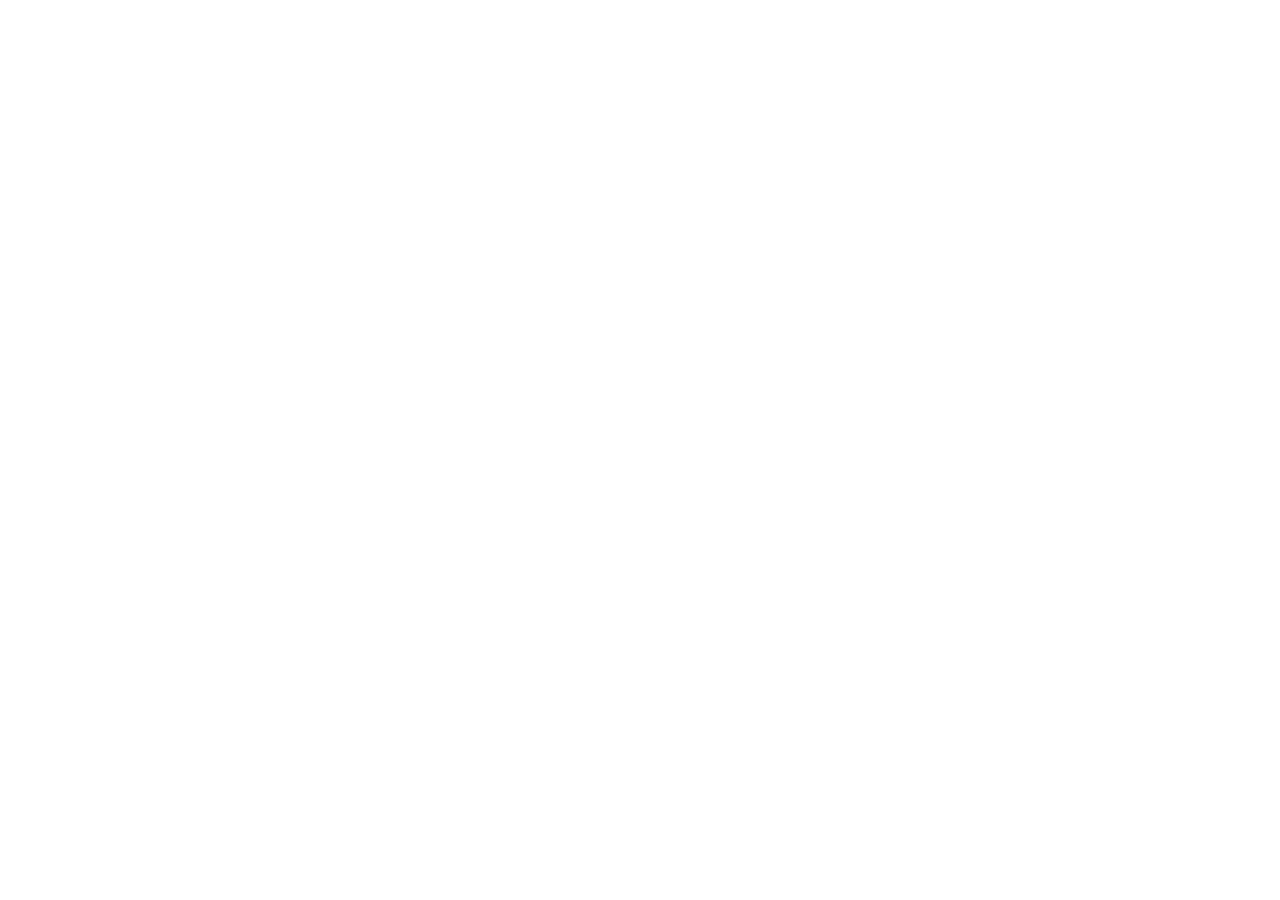
==== index.html @ fcd51038 "pro done" ====
<!DOCTYPE html>
<html lang="en">
<head>
  <meta charset="UTF-8">
  <meta name="viewport" content="width=device-width, initial-scale=1.0">
  <title>Document</title>
  <link rel="stylesheet" href="style.css">
</head>
<body>

  
  <script src="script.js"></script>
</body>
</html>
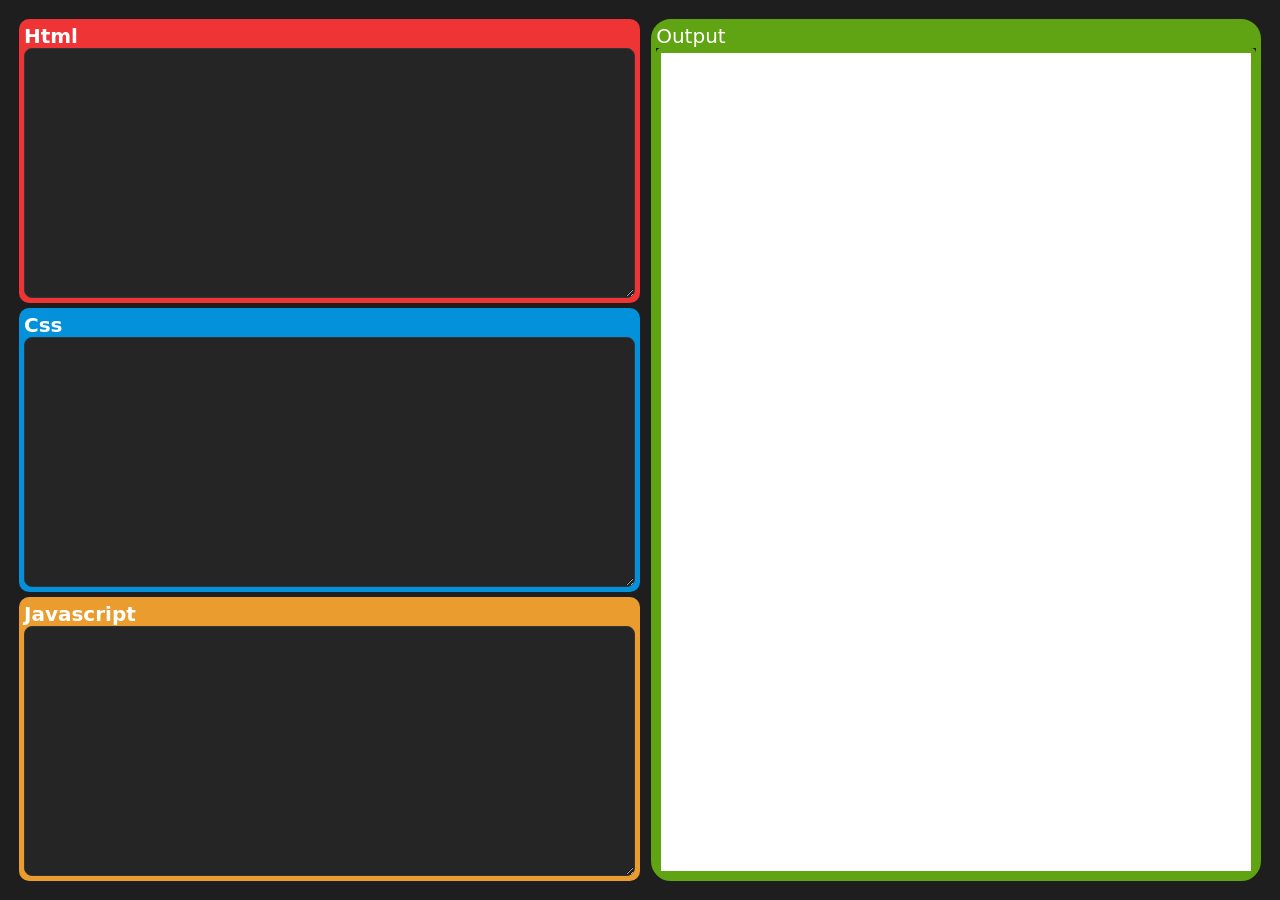
==== commit 60d209a8: "code correct done" ====
--- a/index.html
+++ b/index.html
@@ -1,14 +1,190 @@
 <!DOCTYPE html>
 <html lang="en">
+
 <head>
   <meta charset="UTF-8">
   <meta name="viewport" content="width=device-width, initial-scale=1.0">
   <title>Document</title>
-  <link rel="stylesheet" href="style.css">
+  <style>
+    :root {
+      --bg-color: #1e1e1e;
+      --panel-color: #252526;
+      --text-color: #ffffff;
+      --accent-color: #007acc;
+      /* blue accent */
+      --border-color: #333;
+    }
+
+    * {
+      margin: 0;
+      padding: 0;
+      box-sizing: border-box;
+    }
+
+    html,
+    body {
+      height: 100%;
+      width: 100%;
+      background: var(--bg-color);
+      color: var(--text-color);
+      font-family: system-ui, -apple-system, BlinkMacSystemFont, 'Segoe UI', Roboto, Oxygen, Ubuntu, Cantarell, 'Open Sans', 'Helvetica Neue', sans-serif;
+    }
+
+    main {
+      height: 100%;
+      width: 100%;
+      display: flex;
+      padding: 1.2rem;
+      gap: 0.7rem;
+
+
+    }
+
+    #left {
+
+      width: 50%;
+      height: 100%;
+      display: flex;
+      justify-content: space-between;
+      flex-direction: column;
+      gap: 5px;
+
+    }
+
+    #right {
+      display: flex;
+      flex-direction: column;
+      flex: 1;
+    
+      width: 50%;
+      height: 100%;
+    }
+
+    .inputo {
+      display: flex;
+      flex-direction: column;
+      flex: 1;
+      background: blue;
+      border-radius: 10px;
+      padding: 0.3rem;
+    }
+    #left h2{
+      font-size: 20px;
+      text-transform: capitalize;
+
+    }
+
+    textarea {
+      width: 100%;
+      flex-grow: 1;
+      flex: 1;
+      background: var(--panel-color);
+      border: 0.1rem solid var(--border-color);
+      font-size: 1.2rem;
+      color: var(--text-color);
+      outline: none;
+      padding: 2px;
+      border-radius: 8px;
+
+
+    }
+    #inp1{
+      background: #EE3435;
+
+    }
+    #inp2{
+      background: #0491DC;
+    }
+    #inp3{
+      background: #EA9C2F;
+
+    }
+
+
+    #html{
+      background: #EE3435;
+    }
+    #css{
+      background: #0491DC;
+    }
+    #js{
+      background: #EA9C2F;
+    }
+    #outou{
+      border: 5px solid #60A313;
+      border-radius: 5px;
+    }
+    #right{
+      border: 5px solid #60A313;
+      border-radius: 20px;
+    }
+    #outop{
+      background: #60A313 ;
+    }
+    label{
+      font-size: 20px;
+      text-transform: capitalize;
+      background: blue;
+      border-radius: 8px 8px 0px 0px;
+    }
+
+    iframe {
+      flex: 1;
+      background: white;
+
+    }
+  </style>
 </head>
+
 <body>
+  <main>
+    <section id="left">
+      <div class="inputo" id="inp1">
+        <h2 id="html">html</h2>
+        <textarea name="" id="arop"></textarea>
+      </div>
+      <div class="inputo" id="inp2">
+        <h2 id="css">css</h2>
+        <textarea name="" id="arop"></textarea>
+      </div>
+      <div class="inputo" id="inp3">
+        <h2 id="js">javascript</h2>
+        <textarea name="" id="arop"></textarea>
+      </div>
+    </section>
+    <section id="right">
+      <label id="outop" for=""> output</label>
+      <iframe id="outou"></iframe>
+    </section>
 
-  
-  <script src="script.js"></script>
+
+  </main>
 </body>
+<script>
+  console.log("hello")
+  let output = document.querySelector("#outou");
+  let allinput = document.querySelectorAll("#left #arop ")
+  let htmlcode, csscode, jscode = "";
+  allinput.forEach((el, index) => {
+    el.addEventListener("keyup", () => {
+      if (index == 0) {
+        htmlcode = el.value;
+      }
+      if (index == 1) {
+        csscode = el.value;
+      }
+      if (index == 1) {
+        jscode = el.value;
+      }
+      output.contentDocument.body.innerHTML = htmlcode;
+      output.contentDocument.head.innerHTML = `<style>${csscode}</style>`;
+      output.contentWindow.eval(jscode);
+
+
+
+    })
+  })
+</script>
+
+
 </html>
